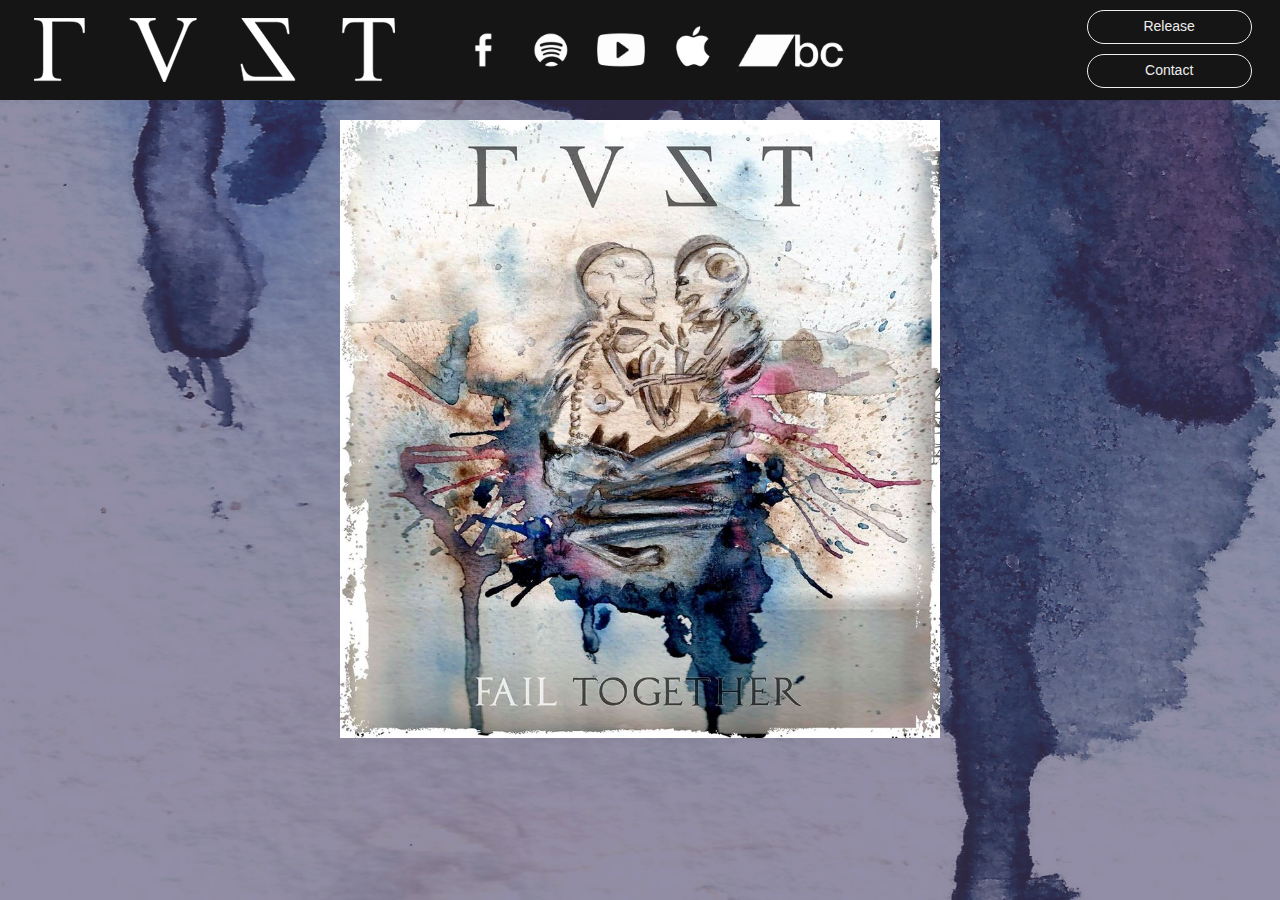
==== rvst/index.html @ 9faa008b "improving responsiveness" ====
<!DOCTYPE HTML>
<html>
<head>
    <title>RVST - Fail Together</title>

    <meta name="viewport" content="width=device-width, initial-scale=1.0" />
    
    <link rel="stylesheet" href="assets/framework/css/bootstrap.min.css">
    <!-- jQuery library -->
    <script src="https://ajax.googleapis.com/ajax/libs/jquery/1.11.3/jquery.min.js"></script>
    <!-- Latest compiled JavaScript -->
    <script src="assets/framework/js/bootstrap.min.js"></script>
    
    <link rel="stylesheet" href="assets/custom/css/style.css" />
    <link rel="stylesheet" href="assets/custom/css/queries.css" />

    <script>
      (function(i,s,o,g,r,a,m){i['GoogleAnalyticsObject']=r;i[r]=i[r]||function(){
      (i[r].q=i[r].q||[]).push(arguments)},i[r].l=1*new Date();a=s.createElement(o),
      m=s.getElementsByTagName(o)[0];a.async=1;a.src=g;m.parentNode.insertBefore(a,m)
      })(window,document,'script','//www.google-analytics.com/analytics.js','ga');
    
      ga('create', 'UA-66937295-1', 'auto');
      ga('send', 'pageview');
    
    </script>
    
    <!-- Player -->
    <script type="text/javascript" src="assets/plugin/jquery-jplayer/jquery.jplayer.js"></script>
    <script type="text/javascript" src="assets/plugin/ttw-music-player-min.js"></script>
    <script type="text/javascript" src="assets/custom/js/playlist.js"></script>
    <script type="text/javascript" src="assets/custom/js/player.js"></script>
    <script type="text/javascript" src="assets/custom/js/custom.js"></script>
    <link rel="stylesheet" href="assets/plugin/css/style.css" />

</head>
<body>
    <div class="home_body col-xs-12">
        <div class="header col-xs-12">
            <div class="logo col-xs-12 col-md-4 col">
                <h1>
                    <img class="hidden-xs hidden-sm" src="assets/custom/img/rvst.png" alt="RUST" />
                </h1>
            </div>
            <div class="main_nav hidden-xs hidden-sm col-md-6">
                <ul class="nav nav_menu nav-pills col-xs-10">
                <li><a class="smedia fcbk" href="https://www.facebook.com/RVST-865860513495090/timeline/" onclick="ga('send', 'event', 'link', 'click', 'facebook');"></a></li>
                <li><a class="smedia sptf" href="https://play.spotify.com/album/43zxBsMkzJlipdS8mi2dpX" onclick="ga('send', 'event', 'link', 'click', 'spotify');"></a></li>
                <li><a class="smedia utbe" href="https://www.youtube.com/channel/UC4QteRnhYY0qnF0XnPW9APQ" onclick="ga('send', 'event', 'link', 'click', 'youtube');"></a></li>
                <li><a class="smedia itns" href="https://itunes.apple.com/br/album/fail-together-ep/id1041627535" onclick="ga('send', 'event', 'link', 'click', 'itunes');"></a></li>
                <li><a class="smedia bcmp" href="http://www.rvst.bandcamp.com" onclick="ga('send', 'event', 'link', 'click', 'bandcamp');"></a></li>
                </ul>
            </div>
            <div class="main_nav hidden-xs hidden-sm col-lg-2 pull-right">
                <div class="col-lg-12">
                  <div class="btn btn_pill col-lg-12" id="release">
                    <a href="#" class="release-label">Release</a>
                    <div class="lang-selector">
                      <a href="#" id="release-pt">PT</a> <span>|</span> <a href="#" id="release-en">EN</a>
                    </div>
                  </div>
                </div>
                <div class="col-lg-12">
                  <div class="btn_pill col-lg-12 contact">
                    <span class="contact-text">Contact</span>
                    <span class="contact-email">rvstmusic@gmail.com</span>
                  </div>
                </div>
            </div>
        </div>
        <div class="main_box col-xs-12">
            <div class="record">
                <img src="assets/custom/img/rvst.jpg" alt="Rust - Fail Together" />
                <div class="overlay">
                  <div  id="player_holder"></div>
                  <div class="download">
                    <a href="assets/custom/music/RVST - Fail Together (EP, 2015).zip" alt="Download here">
                      <img src="assets/custom/img/download_here.jpg" />
                    </a>
                  </div>
                </div>
            </div>
        </div>
        <div class="footer_nav hidden-md hidden-lg col-xs-12">
            <ul class="nav nav_menu nav-pills">
                <li><a class="smedia fcbk" href="https://www.facebook.com/RVST-865860513495090/timeline/" onclick="ga('send', 'event', 'link', 'click', 'facebook');"></a></li>
                <li><a class="smedia sptf" href="https://play.spotify.com/album/43zxBsMkzJlipdS8mi2dpX" onclick="ga('send', 'event', 'link', 'click', 'spotify');"></a></li>
                <li><a class="smedia utbe" href="https://www.youtube.com/channel/UC4QteRnhYY0qnF0XnPW9APQ" onclick="ga('send', 'event', 'link', 'click', 'youtube');"></a></li>
                <li><a class="smedia itns" href="https://itunes.apple.com/br/album/fail-together-ep/id1041627535" onclick="ga('send', 'event', 'link', 'click', 'itunes');"></a></li>
                <li><a class="smedia bcmp" href="http://www.rvst.bandcamp.com" onclick="ga('send', 'event', 'link', 'click', 'bandcamp');"></a></li>
            </ul>
        </div>
    </div>
    <div class="release_box">
        <img class="release_img pt" src="assets/custom/img/release.jpg" alt="release">
        <img class="release_img en" src="assets/custom/img/release_en.jpg" alt="release">
    </div>
</body>
</html>
---- rvst/assets/custom/css/style.css ----
/*---------------*/
/*-- VARIABLES --*/
/*---------------*/
/*---------------*/
/*---- RESETS ---*/
/*---------------*/
* {
  margin: 0px;
  padding: 0px;
  border: 0;
  box-sizing: border-box;
  -moz-box-sizing: border-box;
  -webkit-box-sizing: border-box; }

body {
  margin: 0;
  padding: 0;
  border: 0; }

/*---------------*/
/*---- HOME -----*/
/*---------------*/
body {
  background: url("../img/bg_salmon.jpg") fixed 50%/cover;
  -webkit-background-size: cover;
  -moz-background-size: cover;
  -o-background-size: cover;
  background-size: cover;
  -webkit-transform-style: preserve-3d;
  -moz-transform-style: preserve-3d;
  transform-style: preserve-3d;
  color: #EEE; }
  body.noscroll {
    position: fixed;
    overflow: hidden; }

.home_body {
  height: 100%;
  margin: 0px;
  padding: 0px; }
  .home_body .header {
    display: inline-flex;
    background: #151515; }
    .home_body .header .logo {
      margin: 0;
      padding: 0;
      min-width: 400px; }
      .home_body .header .logo h1 {
        margin: 0;
        padding: 0; }
    .home_body .header .main_nav {
      height: 100px; }
      .home_body .header .main_nav .nav_menu {
        position: relative;
        top: 50%;
        -ms-transform: translateY(-50%);
        -webkit-transform: translateY(-50%);
        -moz-transform: translateY(-50%);
        -o-transform: translateY(-50%);
        transform: translateY(-50%); }
    .home_body .header .btn_pill {
      border: 1px solid #EEE;
      background-color: #151515;
      color: #EEE;
      font-size: 14px;
      font-weight: 400;
      min-width: 165px;
      margin-top: 10px;
      border-radius: 20px;
      display: inline-block;
      line-height: 1.42857;
      margin-bottom: 0;
      padding: 6px 12px;
      text-align: center;
      vertical-align: middle;
      white-space: nowrap; }
      .home_body .header .btn_pill.contact {
        cursor: text; }
    .home_body .header #release > .lang-selector {
      display: none; }
    .home_body .header .contact .contact-email {
      display: none; }
    .home_body .header a {
      color: #EEE;
      text-decoration: none; }
  .home_body .main_box {
    padding: 20px; }
    .home_body .main_box .record {
      position: relative;
      width: 100%;
      max-width: 600px;
      margin: 0 auto; }
      .home_body .main_box .record img {
        width: 100%; }
      .home_body .main_box .record .overlay {
        background: rgba(0, 0, 0, 0.75);
        position: absolute;
        top: 0px;
        left: 0px;
        width: 100%;
        height: 100%;
        max-width: 600px;
        opacity: 0;
        -webkit-transition: opacity .25s ease;
        -moz-transition: opacity .25s ease; }
        .home_body .main_box .record .overlay:hover {
          opacity: 1; }
        .home_body .main_box .record .overlay .download {
          position: absolute;
          left: 215px;
          top: 440px;
          width: 170px; }
          .home_body .main_box .record .overlay .download img {
            width: 100%;
            max-width: 170px;
            margin: 0 auto; }
      .home_body .main_box .record .lock {
        opacity: 1; }
  .home_body .footer_nav {
    background: #151515;
    margin-top: 20px;
    text-align: center; }
    .home_body .footer_nav ul {
      display: inline-table; }
    .home_body .footer_nav ul li {
      display: inline; }
  .home_body .smedia {
    width: 48px;
    height: 48px;
    background-size: 48px 48px;
    margin: 10px;
    background-color: transparent; }
    .home_body .smedia.fcbk {
      background-image: url(../img/logo_fb.png); }
    .home_body .smedia.twtr {
      background-image: url(../img/twitter.png); }
    .home_body .smedia.sptf {
      background-image: url(../img/logo_sp.png); }
    .home_body .smedia.rdio {
      background-image: url(../img/rdio.png); }
    .home_body .smedia.sndc {
      background-image: url(../img/soundcloud.png); }
    .home_body .smedia.utbe {
      background-image: url(../img/logo_yt.png); }
    .home_body .smedia.itns {
      background-image: url(../img/logo_it.png); }
    .home_body .smedia.bcmp {
      width: 108px;
      height: 48px;
      background-size: 108px 48px;
      background-image: url(../img/logo_bc.png); }
    .home_body .smedia .smedia.lkdn {
      background-image: url(../img/linkedin.png); }
    .home_body .smedia:hover {
      background-color: transparent; }

.release_box {
  display: none;
  position: absolute;
  width: 100%;
  height: 100vh;
  top: 0px;
  left: 0px;
  bottom: 0px;
  right: 0px;
  background-color: rgba(0, 0, 0, 0.75);
  text-align: center;
  overflow: scroll; }
  .release_box .release_img {
    display: none;
    max-width: 1100px;
    margin: 30px; }

/*# sourceMappingURL=style.css.map */
---- rvst/assets/custom/css/queries.css ----
@media (max-width: 991px) {
  /*---------------*/
  /*---- HOME -----*/
  /*---------------*/
  .home_body .main_box {
    margin-top: 15px; }
    .home_body .main_box .record img {
      width: 100%; }
    .home_body .main_box .record .overlay {
      position: relative;
      opacity: 1;
      padding: 15px; }
      .home_body .main_box .record .overlay .ttw-music-player {
        width: 100%;
        margin: 15px auto; }
        .home_body .main_box .record .overlay .ttw-music-player .title {
          width: 100px; }
        .home_body .main_box .record .overlay .ttw-music-player .album-cover {
          display: none;
          float: none;
          margin: 0 auto; }
        .home_body .main_box .record .overlay .ttw-music-player .track-info {
          display: block;
          float: none;
          margin: 10px auto;
          text-align: center; }
          .home_body .main_box .record .overlay .ttw-music-player .track-info .title {
            width: auto; }
          .home_body .main_box .record .overlay .ttw-music-player .track-info .buy {
            position: relative;
            top: 0;
            float: right; }
        .home_body .main_box .record .overlay .ttw-music-player .player-controls {
          margin: 12px auto 30px;
          display: block;
          float: none; }
      .home_body .main_box .record .overlay .download {
        position: relative;
        text-align: center;
        margin: 0 auto;
        left: 0;
        top: 0; }
        .home_body .main_box .record .overlay .download img {
          width: 100%;
          margin: 0 auto; }
  .home_body .smedia {
    width: 36px;
    height: 36px;
    background-size: 36px 36px;
    margin: 10px 5px; }
  .home_body .smedia.bcmp {
    width: 81px;
    height: 36px;
    background-size: 81px 36px;
    background-image: url(../img/logo_bc.png); } }

/*# sourceMappingURL=queries.css.map */
---- rvst/assets/plugin/css/style.css ----
.ttw-music-player {
    width: 370px;
    margin: 60px auto;
    font-family: 'Lato', arial, sans-serif;
}

.ttw-music-player .player {
    width: 100%;
}

/** Album Cover **/
.ttw-music-player .album-cover {
    position: relative;
    float: left;
    background: #333 url(../images/album-cover-bg.jpg) no-repeat 0 0 scroll;;
    box-shadow: 0px 1px 4px rgba(0, 0, 0, .75);
    -moz-box-shadow: 0px 1px 4px rgba(0, 0, 0, .75);
    -webkit-box-shadow: 0px 1px 4px rgba(0, 0, 0, .75);
}

.ttw-music-player .album-cover .img {
    box-shadow: inset 0 0 1px rgba(255, 255, 255, .6);
    -moz-box-shadow: inset 0 0 1px rgba(255, 255, 255, .6);
    -webkit-box-shadow: inset 0 0 1px rgba(255, 255, 255, .6);
    background-position:center center;
    background-repeat:no-repeat;
    background-color:transparent;
}

.ttw-music-player .album-cover .highlight {
    background: transparent url(../images/album-cover-highlight.png) no-repeat 0 0 scroll;
    opacity: 1;

}

.ttw-music-player .album-cover:hover .highlight {
    opacity: 1;
}

.ttw-music-player .album-cover,
.ttw-music-player .album-cover .img,
.ttw-music-player .album-cover .highlight {
    display: block;
    height: 125px;
    width: 125px;
}

.ttw-music-player .album-cover img,
.ttw-music-player .album-cover .img,
.ttw-music-player .album-cover .highlight {
    position: absolute;
    top: 0;
    left: 0;
    height:125px;
    width:125px;
}

/** Track Info **/
.ttw-music-player .track-info {
    width: 215px;
    margin: 8px 0 0 30px;
    float: left;
    font-size: 12px;
}

.ttw-music-player .track-info p {
    margin: 0 0 8px 0;
}

.ttw-music-player .player .title {
    color: #efefef;
    text-shadow: 0 1px 1px rgba(0, 0, 0, .8);
    font-family: 'Lato Bold', arial, sans-serif;
    font-weight: bold;
    font-size: 14px;
}

.ttw-music-player .artist-outer {
    color: #727272;
    font-family: 'Lato Italic', arial, sans-serif;
    font-style: italic;
}

.ttw-music-player .artist {
    color: #999;
    font-family: 'Lato', arial, sans-serif;
    margin-left: 4px;
}

.ttw-music-player .rating {
    width: 75px;
    height: 16px;
    display: none;
}

.ttw-music-player .rating-star {
    width: 15px;
    height: 16px;
    display: block;
    float: left;
    background: transparent url(../images/rating-off.png) no-repeat center center scroll;
    cursor: pointer;
    display: none;
}

.ttw-music-player .rating-star:hover,
.ttw-music-player .rating-star.on,
.ttw-music-player .rating-star.hover {
    background: transparent url(../images/rating-on.png) no-repeat center center scroll;
    display: none;
}

/** Player **/
.ttw-music-player .player-controls {
    width: 215px;
    height: 30px;
    border-radius: 6px;
    -moz-border-radius: 6px;
    -webkit-border-radius: 6px;
    background: transparent url(../images/player-bg.png) repeat 0 0 scroll;
    float: left;
    margin: 12px 0 0 30px;
}

.ttw-music-player .player-controls .main {
    width: 52px;
    height: 12px;
    margin: 9px 9px;
    float: left;
}

.ttw-music-player .player-controls div {

    float: left;
    cursor: pointer;
}

.ttw-music-player .previous, .ttw-music-player .next {
    height: 10px;
    width: 15px;
    margin: 1px 0;
}

.ttw-music-player .play, .ttw-music-player .pause {
    width: 8px;
    height: 12px;
    margin: 0 7px;
}

.ttw-music-player .previous {
    background: transparent url(../images/player-previous.png) no-repeat center center scroll;
}

.ttw-music-player .next {
    background: transparent url(../images/player-next.png) no-repeat center center scroll;
}

.ttw-music-player .play {
    background: transparent url(../images/player-play.png) no-repeat center center scroll;
}

.ttw-music-player .pause {
    background: transparent url(../images/player-pause.png) no-repeat center center scroll;
}

.ttw-music-player .progress-wrapper {
    height: 9px;
    width: 135px;
    float: left;
    background: transparent url(../images/player-progress.png) repeat-x 0 0 scroll;
    margin: 11px 10px 10px 0;
    border-radius: 4px;
    -moz-border-radius: 4px;
    -webkit-border-radius: 4px;
}

.ttw-music-player .progress {
    height: 9px;
    width: 135px;
    cursor: pointer;
}

.ttw-music-player .elapsed {
    height: 6px;
    border-radius: 3px;
    -moz-border-radius: 3px;
    -webkit-border-radius: 3px;
    margin: 1px;
    width: 60%;
    background: transparent url(../images/player-elapsed.png) repeat-x 0 0 scroll;
}

.ttw-music-player .unused-controls {
    display: none !important;
}

/** Description **/
.ttw-music-player .description {
    clear: both;
    margin: 30px 0 0 0;
    font-size: 12px;
    color: #999;
    text-shadow: 0 1px 1px rgba(0, 0, 0, .6);
}

.ttw-music-player .description.showing{
    margin:30px 0;
}

/** Track List **/
.ttw-music-player .tracklist {
    padding: 10px 20px;
    box-shadow: inset 0 1px 1px rgba(0, 0, 0, .15), 0 1px 0 rgba(255, 255, 255, .04);
    -moz-box-shadow: inset 0 1px 1px rgba(0, 0, 0, .15), 0 1px 0 rgba(255, 255, 255, .04);
    -webkit-box-shadow: inset 0 1px 1px rgba(0, 0, 0, .15), 0 1px 0 rgba(255, 255, 255, .04);
    border-radius: 6px;
    -moz-border-radius: 6px;
    -webkit-border-radius: 6px;
    background: transparent url(../images/tracklist-bg.png) repeat 0 0 scroll;
    color: #999;
    font-size: 12px;
}

.ttw-music-player .tracklist ol {
    margin: 0;
    padding: 0;
    overflow:hidden;
}

.ttw-music-player .tracklist li {
    text-shadow: 0 1px 1px rgba(0, 0, 0, .6);
    background: transparent url(../images/tracklist-item-bg.png) repeat-x bottom left scroll;
    padding: 10px 0 10px 0;
    list-style-position: inside;
    position: relative;
}

.ttw-music-player .tracklist li:hover {
    color: #eee;
}

.ttw-music-player li:last-child{
    background: none;
}

.ttw-music-player .show-more-button li:last-child{
    background: transparent url(../images/tracklist-item-bg.png) repeat-x bottom left scroll;
}



.ttw-music-player .tracklist .title {
    width: 165px;
    display: inline-block;
    padding: 0 0 0 14px;
    cursor: pointer;
}

.ttw-music-player li:nth-child(1n + 10) .title{
    padding-left:7px;
}

.ttw-music-player li.playing {
    color:#fff !important;

}

.ttw-music-player .tracklist .rating {
    margin-left: 10px;
    width: 30px;
    display: none;
    position: absolute;
    right: 72px;
    top: 12.5px;
}

.ttw-music-player .rating-bar {
    height: 10px;
    width: 3px;
    display: block;
    float: left;
    cursor: pointer;
    background: transparent url(../images/rating-bar.png) no-repeat 0 0 scroll;
}

.ttw-music-player .rating-bar.on,
.ttw-music-player .rating-bar:hover,
.ttw-music-player .rating-bar.hover {
    background: transparent url(../images/rating-bar-on.png) no-repeat 0 0 scroll;
}

.ttw-music-player .buy {
    width: 62px;
    height: 16px;
    display: inline-block;
    position: absolute;
    top: 9px;
    right: 0;
    border-radius: 8px;
    -moz-border-radius: 8px;
    -webkit-border-radius: 8px;
    background: transparent url(../images/buy-bg.png) repeat 0 0 scroll;
    margin: 0 0 0 10px;
    font-size: 10px;
    text-align: center;
    line-height: 16px;
    text-shadow: none;
    color: #999;
    text-decoration: none;
}

.ttw-music-player .buy:hover {
    color: #eee;
}

.ttw-music-player .buy.not-active{
    display:none;
}

.ttw-music-player .more {
    display:none;
    font-family: 'Lato Italic', arial, sans-serif;
    font-style: italic;
    font-size: 11px;
    text-shadow: 0 1px 1px rgba(0, 0, 0, .6);
    padding: 10px 0;
    margin: 10px 0;
    cursor: pointer;
    text-align: center;
    border-radius: 6px;
    -moz-border-radius: 6px;
    -webkit-border-radius: 6px;
    background: transparent url(../images/tracklist-more.png) repeat 0 0 scroll;
}

.ttw-music-player .more:hover {
    color: #eee;
    box-shadow: inset 0px 0px 20px rgba(0, 0, 0, .2);
    -moz-box-shadow: inset 0px 0px 20px rgba(0, 0, 0, .2);
    -webkit-box-shadow: inset 0px 0px 20px rgba(0, 0, 0, .2);
}

.ttw-music-player .show-more-button .more{
    display:block;
}


/** Transitions **/
.ttw-music-player .more,
.ttw-music-player .album-cover .highlight,
.ttw-music-player .tracklist li,
.ttw-music-player .buy {
    -webkit-transition: all 0.5s ease;
    -moz-transition: all 0.5s ease;
    -o-transition: all 0.5s ease;
    transition: all 0.5s ease;
}

/* http://perishablepress.com/press/2009/12/06/new-clearfix-hack */
.ttw-music-player .player:after {
    clear: both;
    content: ' ';
    display: block;
    font-size: 0;
    line-height: 0;
    visibility: hidden;
    width: 0;
    height: 0;
}
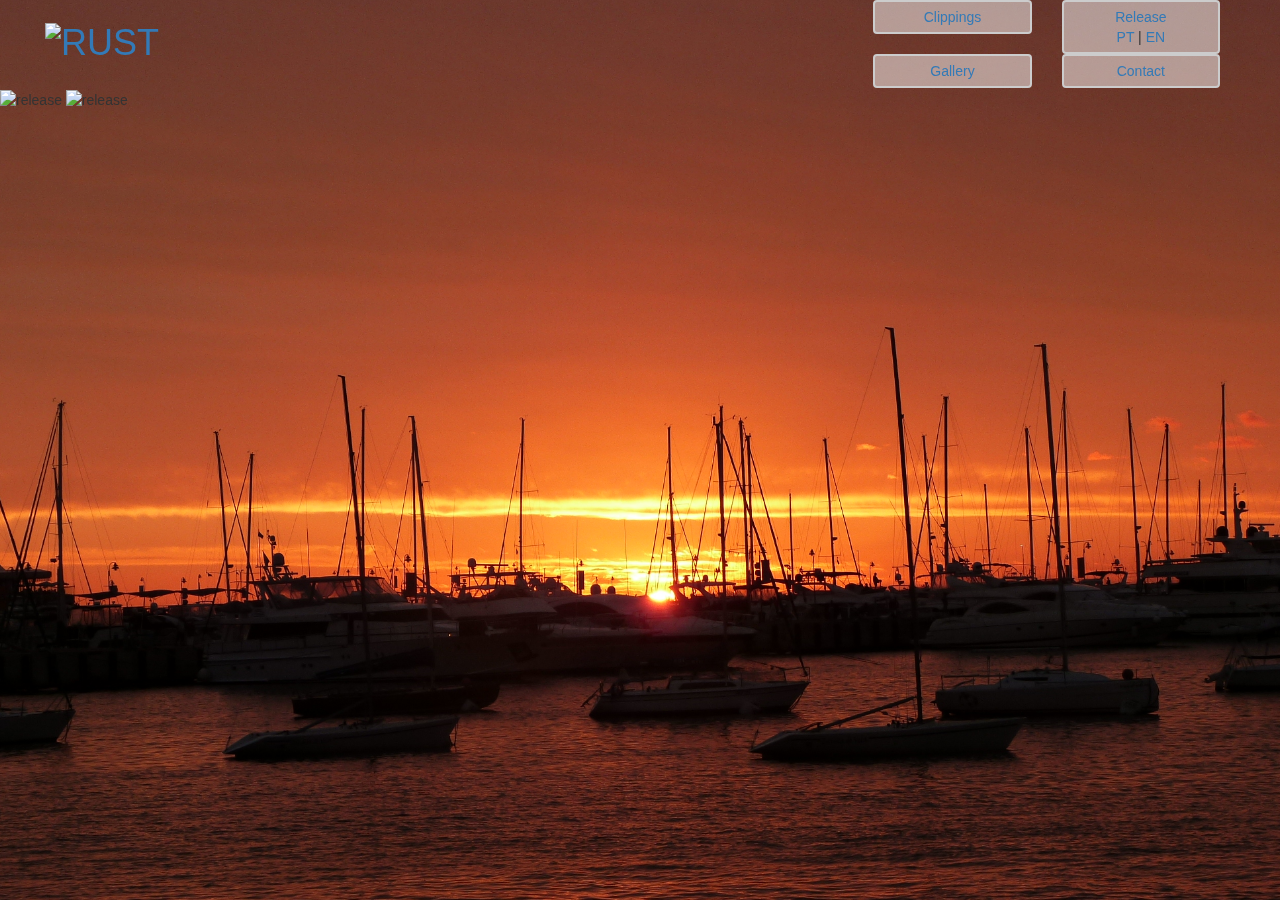
==== commit 4b0a1a96: "Applying angular to add clippings and gallery" ====
--- a/rvst/index.html
+++ b/rvst/index.html
@@ -1,99 +1,108 @@
 <!DOCTYPE HTML>
 <html>
-<head>
-    <title>RVST - Fail Together</title>
+    <head>
+        <title>RVST - Fail Together</title>
 
-    <meta name="viewport" content="width=device-width, initial-scale=1.0" />
-    
-    <link rel="stylesheet" href="assets/framework/css/bootstrap.min.css">
-    <!-- jQuery library -->
-    <script src="https://ajax.googleapis.com/ajax/libs/jquery/1.11.3/jquery.min.js"></script>
-    <!-- Latest compiled JavaScript -->
-    <script src="assets/framework/js/bootstrap.min.js"></script>
-    
-    <link rel="stylesheet" href="assets/custom/css/style.css" />
-    <link rel="stylesheet" href="assets/custom/css/queries.css" />
+        <meta name="viewport" content="width=device-width, initial-scale=1.0" />
+        <meta charset="utf-8">
+        <base href="/">
 
-    <script>
-      (function(i,s,o,g,r,a,m){i['GoogleAnalyticsObject']=r;i[r]=i[r]||function(){
-      (i[r].q=i[r].q||[]).push(arguments)},i[r].l=1*new Date();a=s.createElement(o),
-      m=s.getElementsByTagName(o)[0];a.async=1;a.src=g;m.parentNode.insertBefore(a,m)
-      })(window,document,'script','//www.google-analytics.com/analytics.js','ga');
-    
-      ga('create', 'UA-66937295-1', 'auto');
-      ga('send', 'pageview');
-    
-    </script>
-    
-    <!-- Player -->
-    <script type="text/javascript" src="assets/plugin/jquery-jplayer/jquery.jplayer.js"></script>
-    <script type="text/javascript" src="assets/plugin/ttw-music-player-min.js"></script>
-    <script type="text/javascript" src="assets/custom/js/playlist.js"></script>
-    <script type="text/javascript" src="assets/custom/js/player.js"></script>
-    <script type="text/javascript" src="assets/custom/js/custom.js"></script>
-    <link rel="stylesheet" href="assets/plugin/css/style.css" />
+        <link rel="shortcut icon" href="assets/custom/img/favicon.ico" type="image/x-icon">
+        <link rel="icon" href="assets/custom/img/favicon.ico" type="image/x-icon">
 
-</head>
-<body>
-    <div class="home_body col-xs-12">
-        <div class="header col-xs-12">
-            <div class="logo col-xs-12 col-md-4 col">
-                <h1>
-                    <img class="hidden-xs hidden-sm" src="assets/custom/img/rvst.png" alt="RUST" />
-                </h1>
+        <link rel="stylesheet" href="assets/framework/css/bootstrap.min.css">
+        <!-- jQuery library -->
+        <script src="https://ajax.googleapis.com/ajax/libs/jquery/1.11.3/jquery.min.js"></script>
+        <!-- Latest compiled JavaScript -->
+        <script src="assets/framework/js/bootstrap.min.js"></script>
+
+        <!-- load angular and angular route via CDN -->
+        <script src="https://ajax.googleapis.com/ajax/libs/angularjs/1.4.9/angular.js"></script>
+        <script src="https://ajax.googleapis.com/ajax/libs/angularjs/1.4.9/angular-route.js"></script>
+        
+        <!-- fotorama.css -->
+        <link  href="http://cdnjs.cloudflare.com/ajax/libs/fotorama/4.6.4/fotorama.css" rel="stylesheet">
+
+        <link rel="stylesheet" href="assets/custom/css/style.css" />
+        <link rel="stylesheet" href="assets/custom/css/queries.css" />
+
+        <script type="text/javascript">
+            (function(i,s,o,g,r,a,m){i['GoogleAnalyticsObject']=r;i[r]=i[r]||function(){
+                (i[r].q=i[r].q||[]).push(arguments)},i[r].l=1*new Date();a=s.createElement(o),
+            m=s.getElementsByTagName(o)[0];a.async=1;a.src=g;m.parentNode.insertBefore(a,m)
+            })(window,document,'script','//www.google-analytics.com/analytics.js','ga');
+
+            ga('create', 'UA-66937295-1', 'auto');
+            ga('send', 'pageview');
+        </script>
+
+        <!-- Player -->
+        <script type="text/javascript" src="assets/plugin/jquery-jplayer/jquery.jplayer.js"></script>
+        <script type="text/javascript" src="assets/plugin/ttw-music-player-min.js"></script>
+        <script type="text/javascript" src="assets/custom/js/playlist.js"></script>
+        <script type="text/javascript" src="assets/custom/js/custom.js"></script>
+        <link rel="stylesheet" href="assets/plugin/css/style.css" />
+
+        <script src="app/rvst.js"></script>
+    </head>
+    <body data-ng-app="rvstApp">
+        <div class="home_body col-xs-12">
+            <div class="header col-xs-12">
+                <div class="logo col-xs-12 col-md-3 col">
+                    <h1>
+                        <a href="/"><img class="hidden-xs hidden-sm" src="assets/custom/img/rvst.png" alt="RUST" /></a>
+                    </h1>
+                </div>
+                <div class="main_nav hidden-xs hidden-sm col-md-5">
+                    <ul class="nav nav_menu nav-pills col-xs-12">
+                        <li><a class="smedia fcbk" href="https://www.facebook.com/RVST-865860513495090/timeline/" onclick="ga('send', 'event', 'link', 'click', 'facebook');"></a></li>
+                        <li><a class="smedia sptf" href="https://play.spotify.com/album/43zxBsMkzJlipdS8mi2dpX" onclick="ga('send', 'event', 'link', 'click', 'spotify');"></a></li>
+                        <li><a class="smedia utbe" href="https://www.youtube.com/channel/UC4QteRnhYY0qnF0XnPW9APQ" onclick="ga('send', 'event', 'link', 'click', 'youtube');"></a></li>
+                        <li><a class="smedia itns" href="https://itunes.apple.com/br/album/fail-together-ep/id1041627535" onclick="ga('send', 'event', 'link', 'click', 'itunes');"></a></li>
+                        <li><a class="smedia bcmp" href="http://www.rvst.bandcamp.com" onclick="ga('send', 'event', 'link', 'click', 'bandcamp');"></a></li>
+                    </ul>
+                </div>
+                <div class="main_nav hidden-xs hidden-sm col-md-4 pull-right">
+                    <div class="col-md-6">
+                        <div class="btn btn_pill col-md-12" id="clipping">
+                            <a href="/clippings">Clippings</a>
+                        </div>
+                    </div>
+                    <div class="col-md-6">
+                        <div class="btn btn_pill col-md-12" id="release">
+                            <a href="javascript:void(0)" class="release-label">Release</a>
+                            <div class="lang-selector">
+                                <a href="javascript:void(0)" id="release-pt">PT</a> <span>|</span> <a href="javascript:void(0)" id="release-en">EN</a>
+                            </div>
+                        </div>
+                    </div>
+                    <div class="col-md-6">
+                        <div class="btn btn_pill col-md-12" id="gallery">
+                            <a href="/gallery">Gallery</a>
+                        </div>
+                    </div>
+                    <div class="col-md-6 pull-right">
+                        <div class="btn btn_pill col-md-12 contact">
+                            <a href="mailto:rvstmusic@gmail.com">Contact</a>
+                        </div>
+                    </div>
+                </div>
             </div>
-            <div class="main_nav hidden-xs hidden-sm col-md-6">
-                <ul class="nav nav_menu nav-pills col-xs-10">
-                <li><a class="smedia fcbk" href="https://www.facebook.com/RVST-865860513495090/timeline/" onclick="ga('send', 'event', 'link', 'click', 'facebook');"></a></li>
-                <li><a class="smedia sptf" href="https://play.spotify.com/album/43zxBsMkzJlipdS8mi2dpX" onclick="ga('send', 'event', 'link', 'click', 'spotify');"></a></li>
-                <li><a class="smedia utbe" href="https://www.youtube.com/channel/UC4QteRnhYY0qnF0XnPW9APQ" onclick="ga('send', 'event', 'link', 'click', 'youtube');"></a></li>
-                <li><a class="smedia itns" href="https://itunes.apple.com/br/album/fail-together-ep/id1041627535" onclick="ga('send', 'event', 'link', 'click', 'itunes');"></a></li>
-                <li><a class="smedia bcmp" href="http://www.rvst.bandcamp.com" onclick="ga('send', 'event', 'link', 'click', 'bandcamp');"></a></li>
+            <div class="main_box col-xs-12" data-ng-view>
+            </div>
+            <div class="footer_nav hidden-md hidden-lg col-xs-12">
+                <ul class="nav nav_menu nav-pills">
+                    <li><a class="smedia fcbk" href="https://www.facebook.com/RVST-865860513495090/timeline/" onclick="ga('send', 'event', 'link', 'click', 'facebook');"></a></li>
+                    <li><a class="smedia sptf" href="https://play.spotify.com/album/43zxBsMkzJlipdS8mi2dpX" onclick="ga('send', 'event', 'link', 'click', 'spotify');"></a></li>
+                    <li><a class="smedia utbe" href="https://www.youtube.com/channel/UC4QteRnhYY0qnF0XnPW9APQ" onclick="ga('send', 'event', 'link', 'click', 'youtube');"></a></li>
+                    <li><a class="smedia itns" href="https://itunes.apple.com/br/album/fail-together-ep/id1041627535" onclick="ga('send', 'event', 'link', 'click', 'itunes');"></a></li>
+                    <li><a class="smedia bcmp" href="http://www.rvst.bandcamp.com" onclick="ga('send', 'event', 'link', 'click', 'bandcamp');"></a></li>
                 </ul>
             </div>
-            <div class="main_nav hidden-xs hidden-sm col-lg-2 pull-right">
-                <div class="col-lg-12">
-                  <div class="btn btn_pill col-lg-12" id="release">
-                    <a href="#" class="release-label">Release</a>
-                    <div class="lang-selector">
-                      <a href="#" id="release-pt">PT</a> <span>|</span> <a href="#" id="release-en">EN</a>
-                    </div>
-                  </div>
-                </div>
-                <div class="col-lg-12">
-                  <div class="btn_pill col-lg-12 contact">
-                    <span class="contact-text">Contact</span>
-                    <span class="contact-email">rvstmusic@gmail.com</span>
-                  </div>
-                </div>
-            </div>
         </div>
-        <div class="main_box col-xs-12">
-            <div class="record">
-                <img src="assets/custom/img/rvst.jpg" alt="Rust - Fail Together" />
-                <div class="overlay">
-                  <div  id="player_holder"></div>
-                  <div class="download">
-                    <a href="assets/custom/music/RVST - Fail Together (EP, 2015).zip" alt="Download here">
-                      <img src="assets/custom/img/download_here.jpg" />
-                    </a>
-                  </div>
-                </div>
-            </div>
+        <div class="release_box">
+            <img class="release_img pt" src="assets/custom/img/release.jpg" alt="release">
+            <img class="release_img en" src="assets/custom/img/release_en.jpg" alt="release">
         </div>
-        <div class="footer_nav hidden-md hidden-lg col-xs-12">
-            <ul class="nav nav_menu nav-pills">
-                <li><a class="smedia fcbk" href="https://www.facebook.com/RVST-865860513495090/timeline/" onclick="ga('send', 'event', 'link', 'click', 'facebook');"></a></li>
-                <li><a class="smedia sptf" href="https://play.spotify.com/album/43zxBsMkzJlipdS8mi2dpX" onclick="ga('send', 'event', 'link', 'click', 'spotify');"></a></li>
-                <li><a class="smedia utbe" href="https://www.youtube.com/channel/UC4QteRnhYY0qnF0XnPW9APQ" onclick="ga('send', 'event', 'link', 'click', 'youtube');"></a></li>
-                <li><a class="smedia itns" href="https://itunes.apple.com/br/album/fail-together-ep/id1041627535" onclick="ga('send', 'event', 'link', 'click', 'itunes');"></a></li>
-                <li><a class="smedia bcmp" href="http://www.rvst.bandcamp.com" onclick="ga('send', 'event', 'link', 'click', 'bandcamp');"></a></li>
-            </ul>
-        </div>
-    </div>
-    <div class="release_box">
-        <img class="release_img pt" src="assets/custom/img/release.jpg" alt="release">
-        <img class="release_img en" src="assets/custom/img/release_en.jpg" alt="release">
-    </div>
-</body>
-</html>+    </body>
+</html>
--- a/rvst/assets/custom/css/style.css
+++ b/rvst/assets/custom/css/style.css
@@ -64,7 +64,6 @@
       color: #EEE;
       font-size: 14px;
       font-weight: 400;
-      min-width: 165px;
       margin-top: 10px;
       border-radius: 20px;
       display: inline-block;
@@ -74,8 +73,6 @@
       text-align: center;
       vertical-align: middle;
       white-space: nowrap; }
-      .home_body .header .btn_pill.contact {
-        cursor: text; }
     .home_body .header #release > .lang-selector {
       display: none; }
     .home_body .header .contact .contact-email {
@@ -116,6 +113,31 @@
             margin: 0 auto; }
       .home_body .main_box .record .lock {
         opacity: 1; }
+    .home_body .main_box .clipping {
+      display: inline-block;
+      float: left;
+      width: 50%;
+      color: #777;
+      padding: 5px; }
+      .home_body .main_box .clipping:nth-child(2n+1) {
+        float: right; }
+      .home_body .main_box .clipping .clipping-item {
+        float: left; }
+        .home_body .main_box .clipping .clipping-item .source, .home_body .main_box .clipping .clipping-item .thumb {
+          margin-bottom: 10px; }
+        .home_body .main_box .clipping .clipping-item a {
+          color: #777;
+          text-decoration: none; }
+    .home_body .main_box .fotorama .fotorama__caption {
+      top: 0; }
+    .home_body .main_box .fotorama .fotorama__nav,
+    .home_body .main_box .fotorama .fotorama__caption__wrap {
+      background-color: rgba(102, 102, 102, 0.7); }
+    .home_body .main_box .fotorama .fotorama__nav {
+      border-bottom: 1px solid #444; }
+    .home_body .main_box .fotorama .fotorama__caption__wrap {
+      color: #ddd;
+      padding: 5px 10px; }
   .home_body .footer_nav {
     background: #151515;
     margin-top: 20px;
@@ -125,9 +147,9 @@
     .home_body .footer_nav ul li {
       display: inline; }
   .home_body .smedia {
-    width: 48px;
-    height: 48px;
-    background-size: 48px 48px;
+    width: 36px;
+    height: 36px;
+    background-size: 36px 36px;
     margin: 10px;
     background-color: transparent; }
     .home_body .smedia.fcbk {
@@ -145,9 +167,9 @@
     .home_body .smedia.itns {
       background-image: url(../img/logo_it.png); }
     .home_body .smedia.bcmp {
-      width: 108px;
-      height: 48px;
-      background-size: 108px 48px;
+      width: 81px;
+      height: 36px;
+      background-size: 81px 36px;
       background-image: url(../img/logo_bc.png); }
     .home_body .smedia .smedia.lkdn {
       background-image: url(../img/linkedin.png); }
--- a/rvst/assets/custom/css/queries.css
+++ b/rvst/assets/custom/css/queries.css
@@ -43,6 +43,8 @@
         .home_body .main_box .record .overlay .download img {
           width: 100%;
           margin: 0 auto; }
+    .home_body .main_box .clipping {
+      width: 100%; }
   .home_body .smedia {
     width: 36px;
     height: 36px;
@@ -53,5 +55,14 @@
     height: 36px;
     background-size: 81px 36px;
     background-image: url(../img/logo_bc.png); } }
+@media (min-width: 1200px) {
+  .home_body .smedia {
+    width: 40px;
+    height: 40px;
+    background-size: 40px 40px; }
+  .home_body .smedia.bcmp {
+    width: 90px;
+    height: 40px;
+    background-size: 90px 40px; } }
 
 /*# sourceMappingURL=queries.css.map */
--- a/rvst/assets/plugin/css/style.css
+++ b/rvst/assets/plugin/css/style.css
@@ -1,5 +1,3 @@
-
-
 .ttw-music-player {
     width: 370px;
     margin: 60px auto;
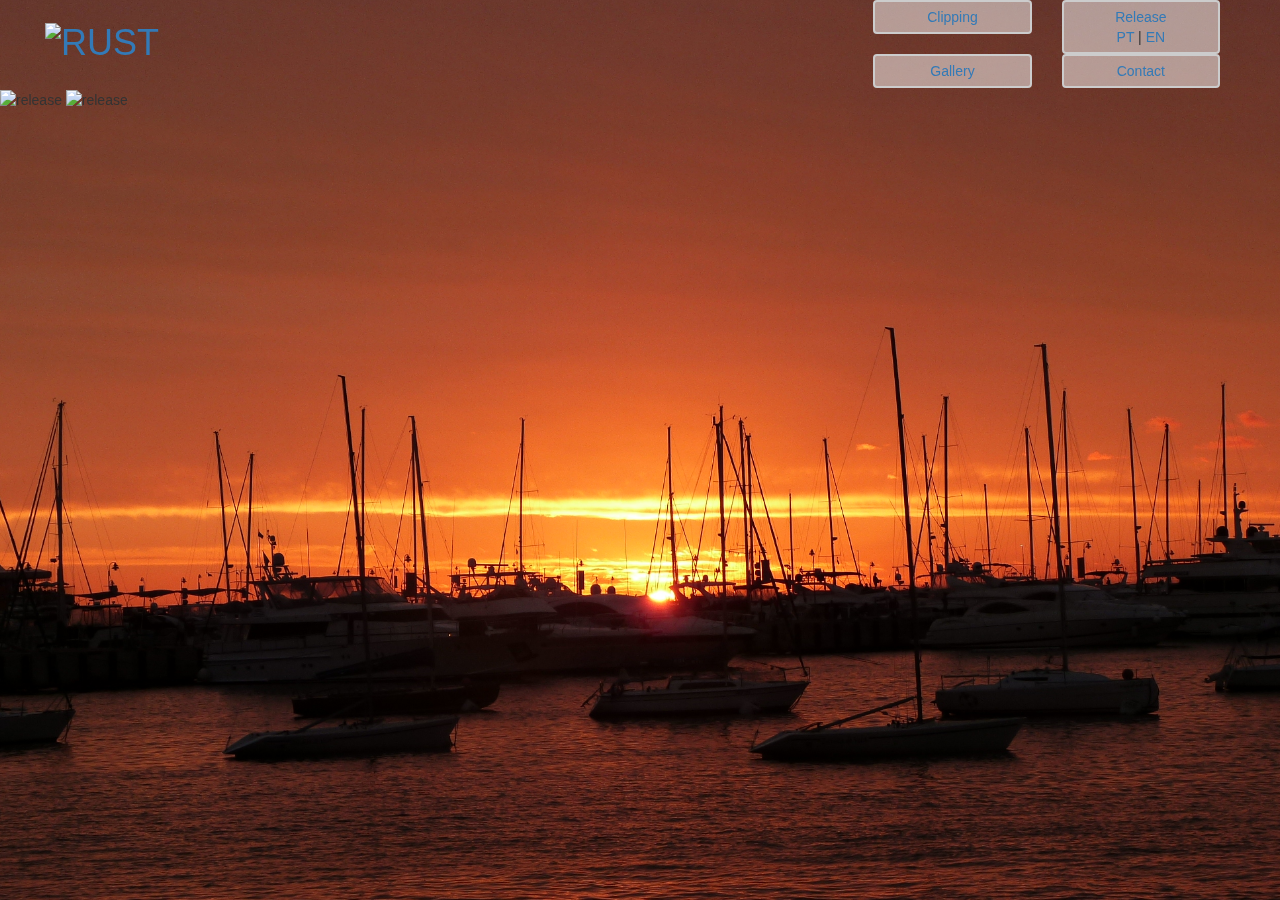
==== commit 486758d5: ""Clippings -> Clipping"" ====
--- a/rvst/index.html
+++ b/rvst/index.html
@@ -65,7 +65,7 @@
                 <div class="main_nav hidden-xs hidden-sm col-md-4 pull-right">
                     <div class="col-md-6">
                         <div class="btn btn_pill col-md-12" id="clipping">
-                            <a href="/clippings">Clippings</a>
+                            <a href="/clipping">Clipping</a>
                         </div>
                     </div>
                     <div class="col-md-6">
--- a/rvst/assets/custom/css/style.css
+++ b/rvst/assets/custom/css/style.css
@@ -124,7 +124,8 @@
       .home_body .main_box .clipping .clipping-item {
         float: left; }
         .home_body .main_box .clipping .clipping-item .source, .home_body .main_box .clipping .clipping-item .thumb {
-          margin-bottom: 10px; }
+          margin-bottom: 10px;
+          max-width: 100%; }
         .home_body .main_box .clipping .clipping-item a {
           color: #777;
           text-decoration: none; }
--- a/rvst/assets/custom/css/queries.css
+++ b/rvst/assets/custom/css/queries.css
@@ -1,4 +1,7 @@
 @media (max-width: 991px) {
+  body {
+    overflow-x: hidden; }
+
   /*---------------*/
   /*---- HOME -----*/
   /*---------------*/
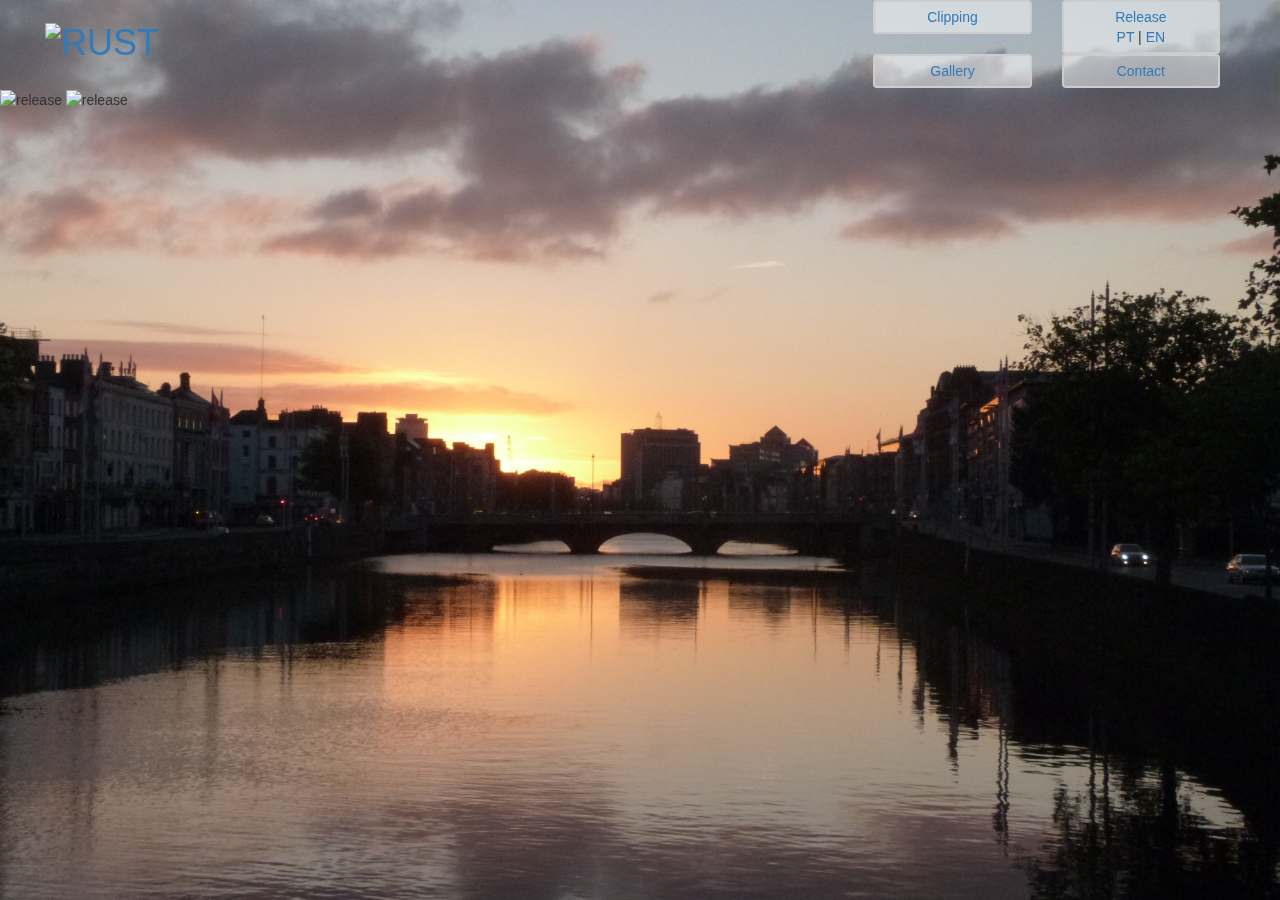
==== commit 9fb41ad4: "Fix HTML mistake" ====
--- a/rvst/index.html
+++ b/rvst/index.html
@@ -6,6 +6,21 @@
         <meta name="viewport" content="width=device-width, initial-scale=1.0" />
         <meta charset="utf-8">
         <base href="/">
+
+        <meta name="description" content="RVST official website. Fail Together EP - Click and listen now. Brazilian independent rock band from Porto Alegre. Release, Pictures, News, links.">
+        <meta name="keyword" content="rvst, rvst music, rust costa, rust, fail together, brazilian independent rock, indie rock, band"/>
+        <!-- Facebook Metadata -->
+        <meta property="og:title" content="RVST - Fail Together"/>
+        <meta property="og:Description" content="RVST official website. Fail Together EP - Click and listen now. Brazilian independent rock band from Porto Alegre. Release, Pictures, News, links."/>
+        <meta property="og:type" content="music.album"/>
+        <meta property="og:image" content="http://rvstmusic.com/assets/custom/img/rvst.jpg"/>
+        <meta property="og:url" content="http://rvstmusic.com"/>
+        <!-- Twitter Metadata -->
+        <meta name="twitter:card" content="summary"/>
+        <meta name="twitter:title" content="RVST - Fail Together"/>
+        <meta name="twitter:description" content="RVST official website. Fail Together EP - Click and listen now. Brazilian independent rock band from Porto Alegre. Release, Pictures, News, links."/>
+        <meta mame="twitter:image" content="http://rvstmusic.com/assets/custom/img/rvst.jpg"/>
+        <meta name="twitter:url" content="http://rvstmusic.com">
 
         <link rel="shortcut icon" href="assets/custom/img/favicon.ico" type="image/x-icon">
         <link rel="icon" href="assets/custom/img/favicon.ico" type="image/x-icon">
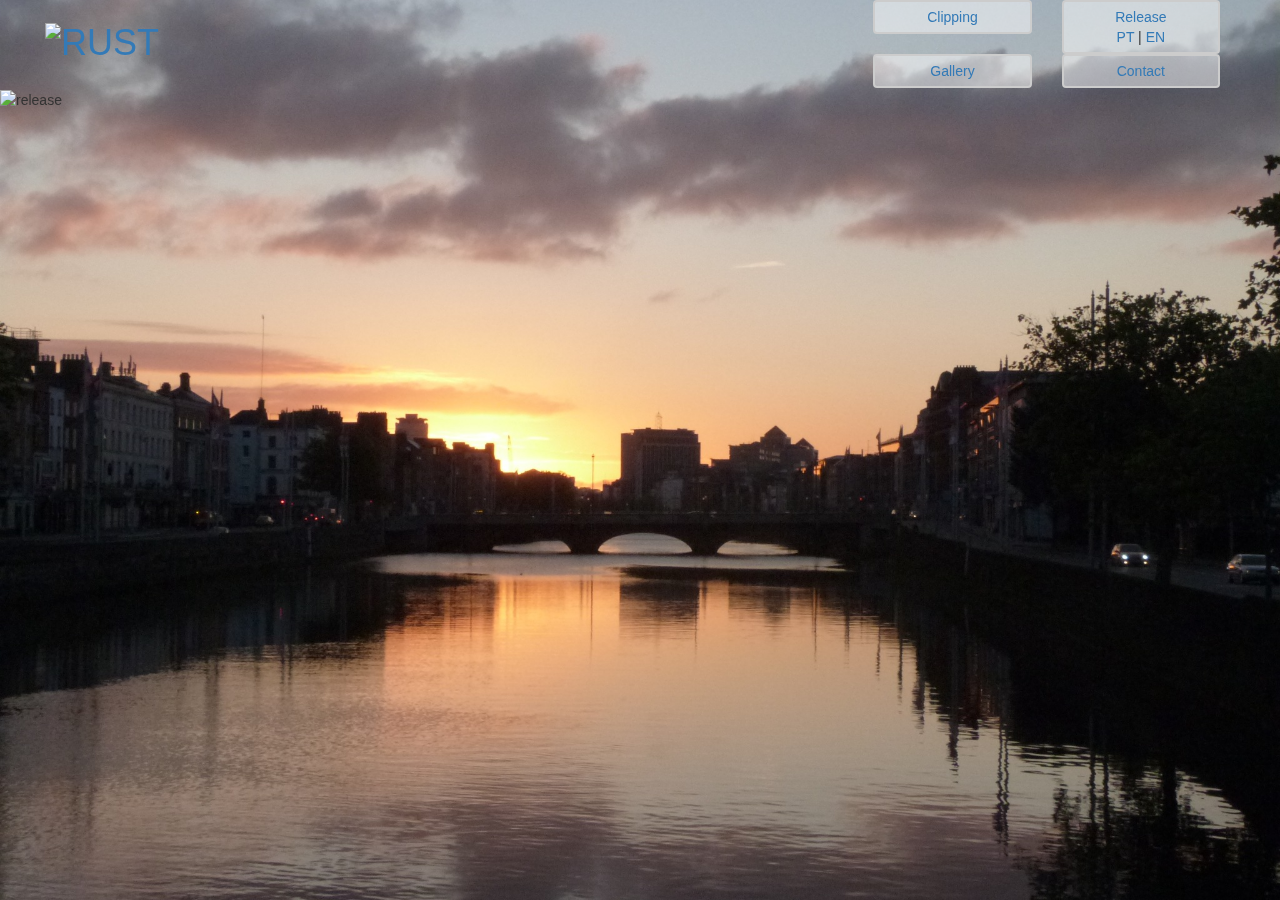
==== commit f02c850d: "Rvst 2.0 release" ====
--- a/rvst/index.html
+++ b/rvst/index.html
@@ -1,7 +1,7 @@
 <!DOCTYPE HTML>
 <html>
     <head>
-        <title>RVST - Fail Together</title>
+        <title>RVST</title>
 
         <meta name="viewport" content="width=device-width, initial-scale=1.0" />
         <meta charset="utf-8">
@@ -10,14 +10,14 @@
         <meta name="description" content="RVST official website. Fail Together EP - Click and listen now. Brazilian independent rock band from Porto Alegre. Release, Pictures, News, links.">
         <meta name="keyword" content="rvst, rvst music, rust costa, rust, fail together, brazilian independent rock, indie rock, band"/>
         <!-- Facebook Metadata -->
-        <meta property="og:title" content="RVST - Fail Together"/>
+        <meta property="og:title" content="RVST"/>
         <meta property="og:Description" content="RVST official website. Fail Together EP - Click and listen now. Brazilian independent rock band from Porto Alegre. Release, Pictures, News, links."/>
         <meta property="og:type" content="music.album"/>
         <meta property="og:image" content="http://rvstmusic.com/assets/custom/img/rvst.jpg"/>
         <meta property="og:url" content="http://rvstmusic.com"/>
         <!-- Twitter Metadata -->
         <meta name="twitter:card" content="summary"/>
-        <meta name="twitter:title" content="RVST - Fail Together"/>
+        <meta name="twitter:title" content="RVST"/>
         <meta name="twitter:description" content="RVST official website. Fail Together EP - Click and listen now. Brazilian independent rock band from Porto Alegre. Release, Pictures, News, links."/>
         <meta mame="twitter:image" content="http://rvstmusic.com/assets/custom/img/rvst.jpg"/>
         <meta name="twitter:url" content="http://rvstmusic.com">
@@ -32,9 +32,16 @@
         <script src="assets/framework/js/bootstrap.min.js"></script>
 
         <!-- load angular and angular route via CDN -->
-        <script src="https://ajax.googleapis.com/ajax/libs/angularjs/1.4.9/angular.js"></script>
-        <script src="https://ajax.googleapis.com/ajax/libs/angularjs/1.4.9/angular-route.js"></script>
-        
+        <script src="https://ajax.googleapis.com/ajax/libs/angularjs/1.6.9/angular.min.js"></script>
+        <script src="https://ajax.googleapis.com/ajax/libs/angularjs/1.6.9/angular-route.min.js"></script>
+
+        <!-- Player -->
+        <script type="text/javascript" src="assets/plugin/jquery-jplayer/jquery.jplayer.js"></script>
+        <script type="text/javascript" src="assets/plugin/ttw-music-player-min.js"></script>
+        <script type="text/javascript" src="assets/custom/js/playlist.js"></script>
+        <script type="text/javascript" src="assets/custom/js/custom.js"></script>
+        <link rel="stylesheet" href="assets/plugin/css/style.css" />
+
         <!-- fotorama.css -->
         <link  href="http://cdnjs.cloudflare.com/ajax/libs/fotorama/4.6.4/fotorama.css" rel="stylesheet">
 
@@ -51,13 +58,8 @@
             ga('send', 'pageview');
         </script>
 
-        <!-- Player -->
-        <script type="text/javascript" src="assets/plugin/jquery-jplayer/jquery.jplayer.js"></script>
-        <script type="text/javascript" src="assets/plugin/ttw-music-player-min.js"></script>
-        <script type="text/javascript" src="assets/custom/js/playlist.js"></script>
-        <script type="text/javascript" src="assets/custom/js/custom.js"></script>
-        <link rel="stylesheet" href="assets/plugin/css/style.css" />
 
+        <!-- Angular app -->
         <script src="app/rvst.js"></script>
     </head>
     <body data-ng-app="rvstApp">
@@ -71,10 +73,12 @@
                 <div class="main_nav hidden-xs hidden-sm col-md-5">
                     <ul class="nav nav_menu nav-pills col-xs-12">
                         <li><a class="smedia fcbk" href="https://www.facebook.com/RVST-865860513495090/timeline/" onclick="ga('send', 'event', 'link', 'click', 'facebook');"></a></li>
-                        <li><a class="smedia sptf" href="https://play.spotify.com/album/43zxBsMkzJlipdS8mi2dpX" onclick="ga('send', 'event', 'link', 'click', 'spotify');"></a></li>
+                        <li><a class="smedia sptf" href="https://open.spotify.com/artist/47ugD6ak7YMrlWVQA0cRYk" onclick="ga('send', 'event', 'link', 'click', 'spotify');"></a></li>
                         <li><a class="smedia utbe" href="https://www.youtube.com/channel/UC4QteRnhYY0qnF0XnPW9APQ" onclick="ga('send', 'event', 'link', 'click', 'youtube');"></a></li>
                         <li><a class="smedia itns" href="https://itunes.apple.com/br/album/fail-together-ep/id1041627535" onclick="ga('send', 'event', 'link', 'click', 'itunes');"></a></li>
+                        <li><a class="smedia dzer" href="https://www.deezer.com/artist/8914270?utm_source=deezer&utm_content=artist-8914270&utm_term=217988913_1563194909&utm_medium=web" onclick="ga('send', 'event', 'link', 'click', 'deezer');"></a></li>
                         <li><a class="smedia bcmp" href="http://www.rvst.bandcamp.com" onclick="ga('send', 'event', 'link', 'click', 'bandcamp');"></a></li>
+                        <li><a class="smedia igrm" href="https://www.instagram.com/rvstmusic/" onclick="ga('send', 'event', 'link', 'click', 'instagram');"></a></li>
                     </ul>
                 </div>
                 <div class="main_nav hidden-xs hidden-sm col-md-4 pull-right">
@@ -108,16 +112,18 @@
             <div class="footer_nav hidden-md hidden-lg col-xs-12">
                 <ul class="nav nav_menu nav-pills">
                     <li><a class="smedia fcbk" href="https://www.facebook.com/RVST-865860513495090/timeline/" onclick="ga('send', 'event', 'link', 'click', 'facebook');"></a></li>
-                    <li><a class="smedia sptf" href="https://play.spotify.com/album/43zxBsMkzJlipdS8mi2dpX" onclick="ga('send', 'event', 'link', 'click', 'spotify');"></a></li>
+                    <li><a class="smedia sptf" href="https://open.spotify.com/artist/47ugD6ak7YMrlWVQA0cRYk" onclick="ga('send', 'event', 'link', 'click', 'spotify');"></a></li>
                     <li><a class="smedia utbe" href="https://www.youtube.com/channel/UC4QteRnhYY0qnF0XnPW9APQ" onclick="ga('send', 'event', 'link', 'click', 'youtube');"></a></li>
                     <li><a class="smedia itns" href="https://itunes.apple.com/br/album/fail-together-ep/id1041627535" onclick="ga('send', 'event', 'link', 'click', 'itunes');"></a></li>
+                    <li><a class="smedia dzer" href="https://itunes.apple.com/br/album/fail-together-ep/id1041627535" onclick="ga('send', 'event', 'link', 'click', 'deezer');"></a></li>
                     <li><a class="smedia bcmp" href="http://www.rvst.bandcamp.com" onclick="ga('send', 'event', 'link', 'click', 'bandcamp');"></a></li>
+                    <li><a class="smedia igrm" href="https://www.instagram.com/rvstmusic/" onclick="ga('send', 'event', 'link', 'click', 'instagram');"></a></li>
                 </ul>
             </div>
         </div>
         <div class="release_box">
             <img class="release_img pt" src="assets/custom/img/release.jpg" alt="release">
-            <img class="release_img en" src="assets/custom/img/release_en.jpg" alt="release">
+            <!-- <img class="release_img en" src="assets/custom/img/release_en.jpg" alt="release"> -->
         </div>
     </body>
 </html>
--- a/rvst/assets/custom/css/style.css
+++ b/rvst/assets/custom/css/style.css
@@ -10,172 +10,271 @@
   border: 0;
   box-sizing: border-box;
   -moz-box-sizing: border-box;
-  -webkit-box-sizing: border-box; }
+  -webkit-box-sizing: border-box;
+}
 
 body {
   margin: 0;
   padding: 0;
-  border: 0; }
+  border: 0;
+}
 
 /*---------------*/
 /*---- HOME -----*/
 /*---------------*/
 body {
-  background: url("../img/bg_salmon.jpg") fixed 50%/cover;
-  -webkit-background-size: cover;
-  -moz-background-size: cover;
-  -o-background-size: cover;
+  background: url("../img/bg_fs.jpg") fixed 50%/cover;
   background-size: cover;
   -webkit-transform-style: preserve-3d;
-  -moz-transform-style: preserve-3d;
   transform-style: preserve-3d;
-  color: #EEE; }
-  body.noscroll {
-    position: fixed;
-    overflow: hidden; }
+  color: #EEE;
+}
+
+body.noscroll {
+  position: fixed;
+  overflow: hidden;
+}
 
 .home_body {
   height: 100%;
   margin: 0px;
-  padding: 0px; }
-  .home_body .header {
-    display: inline-flex;
-    background: #151515; }
-    .home_body .header .logo {
-      margin: 0;
-      padding: 0;
-      min-width: 400px; }
-      .home_body .header .logo h1 {
-        margin: 0;
-        padding: 0; }
-    .home_body .header .main_nav {
-      height: 100px; }
-      .home_body .header .main_nav .nav_menu {
-        position: relative;
-        top: 50%;
-        -ms-transform: translateY(-50%);
-        -webkit-transform: translateY(-50%);
-        -moz-transform: translateY(-50%);
-        -o-transform: translateY(-50%);
-        transform: translateY(-50%); }
-    .home_body .header .btn_pill {
-      border: 1px solid #EEE;
-      background-color: #151515;
-      color: #EEE;
-      font-size: 14px;
-      font-weight: 400;
-      margin-top: 10px;
-      border-radius: 20px;
-      display: inline-block;
-      line-height: 1.42857;
-      margin-bottom: 0;
-      padding: 6px 12px;
-      text-align: center;
-      vertical-align: middle;
-      white-space: nowrap; }
-    .home_body .header #release > .lang-selector {
-      display: none; }
-    .home_body .header .contact .contact-email {
-      display: none; }
-    .home_body .header a {
-      color: #EEE;
-      text-decoration: none; }
-  .home_body .main_box {
-    padding: 20px; }
-    .home_body .main_box .record {
-      position: relative;
-      width: 100%;
-      max-width: 600px;
-      margin: 0 auto; }
-      .home_body .main_box .record img {
-        width: 100%; }
-      .home_body .main_box .record .overlay {
-        background: rgba(0, 0, 0, 0.75);
-        position: absolute;
-        top: 0px;
-        left: 0px;
-        width: 100%;
-        height: 100%;
-        max-width: 600px;
-        opacity: 0;
-        -webkit-transition: opacity .25s ease;
-        -moz-transition: opacity .25s ease; }
-        .home_body .main_box .record .overlay:hover {
-          opacity: 1; }
-        .home_body .main_box .record .overlay .download {
-          position: absolute;
-          left: 215px;
-          top: 440px;
-          width: 170px; }
-          .home_body .main_box .record .overlay .download img {
-            width: 100%;
-            max-width: 170px;
-            margin: 0 auto; }
-      .home_body .main_box .record .lock {
-        opacity: 1; }
-    .home_body .main_box .clipping {
-      display: inline-block;
-      float: left;
-      width: 50%;
-      color: #777;
-      padding: 5px; }
-      .home_body .main_box .clipping:nth-child(2n+1) {
-        float: right; }
-      .home_body .main_box .clipping .clipping-item {
-        float: left; }
-        .home_body .main_box .clipping .clipping-item .source, .home_body .main_box .clipping .clipping-item .thumb {
-          margin-bottom: 10px;
-          max-width: 100%; }
-        .home_body .main_box .clipping .clipping-item a {
-          color: #777;
-          text-decoration: none; }
-    .home_body .main_box .fotorama .fotorama__caption {
-      top: 0; }
-    .home_body .main_box .fotorama .fotorama__nav,
-    .home_body .main_box .fotorama .fotorama__caption__wrap {
-      background-color: rgba(102, 102, 102, 0.7); }
-    .home_body .main_box .fotorama .fotorama__nav {
-      border-bottom: 1px solid #444; }
-    .home_body .main_box .fotorama .fotorama__caption__wrap {
-      color: #ddd;
-      padding: 5px 10px; }
-  .home_body .footer_nav {
-    background: #151515;
-    margin-top: 20px;
-    text-align: center; }
-    .home_body .footer_nav ul {
-      display: inline-table; }
-    .home_body .footer_nav ul li {
-      display: inline; }
-  .home_body .smedia {
-    width: 36px;
-    height: 36px;
-    background-size: 36px 36px;
-    margin: 10px;
-    background-color: transparent; }
-    .home_body .smedia.fcbk {
-      background-image: url(../img/logo_fb.png); }
-    .home_body .smedia.twtr {
-      background-image: url(../img/twitter.png); }
-    .home_body .smedia.sptf {
-      background-image: url(../img/logo_sp.png); }
-    .home_body .smedia.rdio {
-      background-image: url(../img/rdio.png); }
-    .home_body .smedia.sndc {
-      background-image: url(../img/soundcloud.png); }
-    .home_body .smedia.utbe {
-      background-image: url(../img/logo_yt.png); }
-    .home_body .smedia.itns {
-      background-image: url(../img/logo_it.png); }
-    .home_body .smedia.bcmp {
-      width: 81px;
-      height: 36px;
-      background-size: 81px 36px;
-      background-image: url(../img/logo_bc.png); }
-    .home_body .smedia .smedia.lkdn {
-      background-image: url(../img/linkedin.png); }
-    .home_body .smedia:hover {
-      background-color: transparent; }
+  padding: 0px;
+}
+
+.home_body .header {
+  display: -webkit-inline-box;
+  display: -ms-inline-flexbox;
+  display: inline-flex;
+  background: #151515;
+}
+
+.home_body .header .logo {
+  margin: 0;
+  padding: 0;
+  min-width: 400px;
+}
+
+.home_body .header .logo h1 {
+  margin: 0;
+  padding: 0;
+}
+
+.home_body .header .main_nav {
+  height: 100px;
+}
+
+.home_body .header .main_nav .nav_menu {
+  position: relative;
+  top: 50%;
+  -webkit-transform: translateY(-50%);
+  transform: translateY(-50%);
+}
+
+.home_body .header .btn_pill {
+  border: 1px solid #EEE;
+  background-color: #151515;
+  color: #EEE;
+  font-size: 14px;
+  font-weight: 400;
+  margin-top: 10px;
+  border-radius: 20px;
+  display: inline-block;
+  line-height: 1.42857;
+  margin-bottom: 0;
+  padding: 6px 12px;
+  text-align: center;
+  vertical-align: middle;
+  white-space: nowrap;
+}
+
+.home_body .header #release > .lang-selector {
+  display: none;
+}
+
+.home_body .header .contact .contact-email {
+  display: none;
+}
+
+.home_body .header a {
+  color: #EEE;
+  text-decoration: none;
+}
+
+.home_body .main_box {
+  padding: 20px;
+}
+
+.home_body .main_box .centralized {
+  position: relative;
+  width: 100%;
+  max-width: 1000px;
+  margin: 0 auto;
+}
+
+.home_body .main_box .centralized .record {
+  display: inline-block;
+  max-width: 600px;
+}
+
+.home_body .main_box .centralized .album-switcher {
+  display: inline-block;
+  margin: 0 30px;
+  width: 300px;
+}
+
+.home_body .main_box .centralized img {
+  width: 100%;
+}
+
+.home_body .main_box .centralized .overlay {
+  background: rgba(0, 0, 0, 0.75);
+  position: absolute;
+  top: 0px;
+  left: 0px;
+  width: 100%;
+  height: 100%;
+  max-width: 600px;
+  opacity: 0;
+  -webkit-transition: opacity .25s ease;
+  -moz-transition: opacity .25s ease;
+}
+
+.home_body .main_box .centralized .overlay:hover {
+  opacity: 1;
+}
+
+.home_body .main_box .centralized .overlay .download {
+  position: absolute;
+  left: 215px;
+  top: 440px;
+  width: 170px;
+}
+
+.home_body .main_box .centralized .overlay .download img {
+  width: 100%;
+  max-width: 170px;
+  margin: 0 auto;
+}
+
+.home_body .main_box .centralized .lock {
+  opacity: 1;
+}
+
+.home_body .main_box .clipping {
+  display: inline-block;
+  float: left;
+  width: 50%;
+  color: #777;
+  padding: 5px;
+}
+
+.home_body .main_box .clipping:nth-child(2n+1) {
+  float: right;
+}
+
+.home_body .main_box .clipping .clipping-item {
+  float: left;
+}
+
+.home_body .main_box .clipping .clipping-item .source, .home_body .main_box .clipping .clipping-item .thumb {
+  margin-bottom: 10px;
+  max-width: 100%;
+}
+
+.home_body .main_box .clipping .clipping-item a {
+  color: #777;
+  text-decoration: none;
+}
+
+.home_body .main_box .fotorama .fotorama__caption {
+  top: 0;
+}
+
+.home_body .main_box .fotorama .fotorama__nav,
+.home_body .main_box .fotorama .fotorama__caption__wrap {
+  background-color: rgba(102, 102, 102, 0.7);
+}
+
+.home_body .main_box .fotorama .fotorama__nav {
+  border-bottom: 1px solid #444;
+}
+
+.home_body .main_box .fotorama .fotorama__caption__wrap {
+  color: #ddd;
+  padding: 5px 10px;
+}
+
+.home_body .footer_nav {
+  background: #151515;
+  text-align: center;
+}
+
+.home_body .footer_nav ul {
+  display: inline-table;
+}
+
+.home_body .footer_nav ul li {
+  display: inline;
+}
+
+.home_body .smedia {
+  width: 36px;
+  height: 36px;
+  background-size: 36px 36px;
+  margin: 10px;
+  background-color: rgba(0, 0, 0, 0);
+}
+
+.home_body .smedia.fcbk {
+  background-image: url(../img/logo_fb.png);
+}
+
+.home_body .smedia.twtr {
+  background-image: url(../img/twitter.png);
+}
+
+.home_body .smedia.sptf {
+  background-image: url(../img/logo_sp.png);
+}
+
+.home_body .smedia.rdio {
+  background-image: url(../img/rdio.png);
+}
+
+.home_body .smedia.sndc {
+  background-image: url(../img/soundcloud.png);
+}
+
+.home_body .smedia.utbe {
+  background-image: url(../img/logo_yt.png);
+}
+
+.home_body .smedia.itns {
+  background-image: url(../img/logo_it.png);
+}
+
+.home_body .smedia.dzer {
+  background-image: url(../img/logo_dzr.png);
+}
+
+.home_body .smedia.igrm {
+  background-image: url(../img/logo_ig.png);
+}
+
+.home_body .smedia.bcmp {
+  width: 81px;
+  height: 36px;
+  background-size: 81px 36px;
+  background-image: url(../img/logo_bc.png);
+}
+
+.home_body .smedia .smedia.lkdn {
+  background-image: url(../img/linkedin.png);
+}
+
+.home_body .smedia:hover {
+  background-color: rgba(0, 0, 0, 0);
+}
 
 .release_box {
   display: none;
@@ -188,10 +287,12 @@
   right: 0px;
   background-color: rgba(0, 0, 0, 0.75);
   text-align: center;
-  overflow: scroll; }
-  .release_box .release_img {
-    display: none;
-    max-width: 1100px;
-    margin: 30px; }
-
-/*# sourceMappingURL=style.css.map */
+  overflow: scroll;
+}
+
+.release_box .release_img {
+  display: none;
+  max-width: 1100px;
+  margin: 30px;
+}
+/*# sourceMappingURL=style.css.map */--- a/rvst/assets/custom/css/queries.css
+++ b/rvst/assets/custom/css/queries.css
@@ -1,71 +1,99 @@
 @media (max-width: 991px) {
   body {
-    overflow-x: hidden; }
-
+    overflow-x: hidden;
+  }
   /*---------------*/
   /*---- HOME -----*/
   /*---------------*/
   .home_body .main_box {
-    margin-top: 15px; }
-    .home_body .main_box .record img {
-      width: 100%; }
-    .home_body .main_box .record .overlay {
-      position: relative;
-      opacity: 1;
-      padding: 15px; }
-      .home_body .main_box .record .overlay .ttw-music-player {
-        width: 100%;
-        margin: 15px auto; }
-        .home_body .main_box .record .overlay .ttw-music-player .title {
-          width: 100px; }
-        .home_body .main_box .record .overlay .ttw-music-player .album-cover {
-          display: none;
-          float: none;
-          margin: 0 auto; }
-        .home_body .main_box .record .overlay .ttw-music-player .track-info {
-          display: block;
-          float: none;
-          margin: 10px auto;
-          text-align: center; }
-          .home_body .main_box .record .overlay .ttw-music-player .track-info .title {
-            width: auto; }
-          .home_body .main_box .record .overlay .ttw-music-player .track-info .buy {
-            position: relative;
-            top: 0;
-            float: right; }
-        .home_body .main_box .record .overlay .ttw-music-player .player-controls {
-          margin: 12px auto 30px;
-          display: block;
-          float: none; }
-      .home_body .main_box .record .overlay .download {
-        position: relative;
-        text-align: center;
-        margin: 0 auto;
-        left: 0;
-        top: 0; }
-        .home_body .main_box .record .overlay .download img {
-          width: 100%;
-          margin: 0 auto; }
-    .home_body .main_box .clipping {
-      width: 100%; }
+    margin-top: 15px;
+  }
+  .home_body .main_box .centralized .record {
+    max-width: unset;
+  }
+  .home_body .main_box .centralized .record img {
+    width: 100%;
+  }
+  .home_body .main_box .centralized .record .overlay {
+    position: relative;
+    opacity: 1;
+    padding: 15px;
+    max-width: unset;
+  }
+  .home_body .main_box .centralized .record .overlay .ttw-music-player {
+    width: 100%;
+    margin: 15px auto;
+  }
+  .home_body .main_box .centralized .record .overlay .ttw-music-player .title {
+    width: 100px;
+  }
+  .home_body .main_box .centralized .record .overlay .ttw-music-player .album-cover {
+    display: none;
+    float: none;
+    margin: 0 auto;
+  }
+  .home_body .main_box .centralized .record .overlay .ttw-music-player .track-info {
+    display: block;
+    float: none;
+    margin: 10px auto;
+    text-align: center;
+  }
+  .home_body .main_box .centralized .record .overlay .ttw-music-player .track-info .title {
+    width: auto;
+  }
+  .home_body .main_box .centralized .record .overlay .ttw-music-player .track-info .buy {
+    position: relative;
+    top: 0;
+    float: right;
+  }
+  .home_body .main_box .centralized .record .overlay .ttw-music-player .player-controls {
+    margin: 12px auto 30px;
+    display: block;
+    float: none;
+  }
+  .home_body .main_box .centralized .record .overlay .download {
+    position: relative;
+    text-align: center;
+    margin: 0 auto;
+    left: 0;
+    top: 0;
+  }
+  .home_body .main_box .centralized .record .overlay .download img {
+    width: 100%;
+    margin: 0 auto;
+  }
+  .home_body .main_box .centralized .album-switcher {
+    position: relative;
+    display: block;
+    margin: 30px auto;
+  }
+  .home_body .main_box .clipping {
+    width: 100%;
+  }
   .home_body .smedia {
     width: 36px;
     height: 36px;
     background-size: 36px 36px;
-    margin: 10px 5px; }
+    margin: 10px 5px;
+  }
   .home_body .smedia.bcmp {
     width: 81px;
     height: 36px;
     background-size: 81px 36px;
-    background-image: url(../img/logo_bc.png); } }
+    background-image: url(../img/logo_bc.png);
+  }
+}
+
 @media (min-width: 1200px) {
   .home_body .smedia {
     width: 40px;
     height: 40px;
-    background-size: 40px 40px; }
+    background-size: 40px 40px;
+  }
   .home_body .smedia.bcmp {
     width: 90px;
     height: 40px;
-    background-size: 90px 40px; } }
-
-/*# sourceMappingURL=queries.css.map */
+    background-size: 90px 40px;
+  }
+}
+/*# sourceMappingURL=queries.css.map */